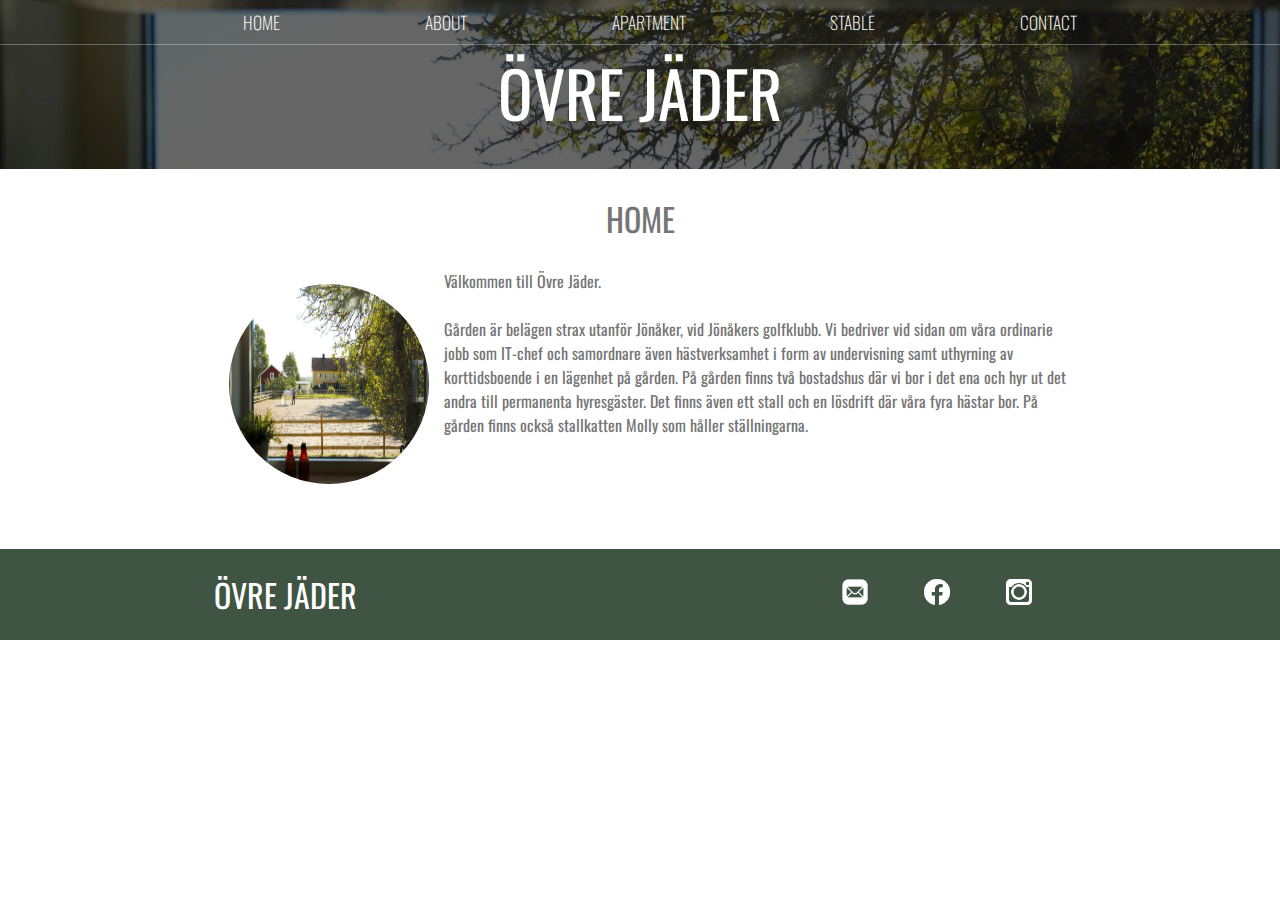
==== index.html @ d7dacacb "Initial commit" ====
<!DOCTYPE html>
<html lang="en">
<head>
    <meta charset="UTF-8">
    <meta http-equiv="X-UA-Compatible" content="IE=edge">
    <meta name="Startsida Övre Jäder" content="Övre Jäders hemsida">
    <meta name="viewport" content="width=device-width, initial-scale=1.0">
    <link rel="stylesheet" href="styles.css"/>

    <title>Övre Jäder | Start</title>
</head>
<body>
    <header class="main-header">
        <nav class="nav main-nav">
            <ul>
                <li><a href="index.html">HOME</a></li>
                <li><a href="about.html">ABOUT</a></li>
                <li><a href="apartment.html">APARTMENT</a></li>
                <li><a href="stable.html">STABLE</a></li>
                <li><a href="contact.html">CONTACT</a></li>

            </ul>
        </nav>
        <h1 class="farmname farmname-large">ÖVRE JÄDER</h1>
    </header>
    <section class="content-section container">
        <h2 class="section-header">HOME</h2>
        <img class="about-farm-image" src="Images/jader.jpg">

        <p>Välkommen till Övre Jäder.<br><br>
            Gården är belägen strax utanför Jönåker, vid Jönåkers golfklubb.
            Vi bedriver vid sidan om våra ordinarie jobb som IT-chef och samordnare även 
            hästverksamhet i form av undervisning samt uthyrning av korttidsboende i en 
            lägenhet på gården. På gården finns två bostadshus där vi bor i det ena och
            hyr ut det andra till permanenta hyresgäster. Det finns även ett stall och en 
            lösdrift där våra fyra hästar bor. På gården finns också stallkatten Molly som
            håller ställningarna.
            <br><br><br><br><br>
        </p>
    </section>

    <footer class="main-footer">
        <div class="container main-footer-container">
        <h3 class="farmname">ÖVRE JÄDER</h3>
        <ul class="nav footer-nav">
            <li>
                <a href="https://gmail.com" target="_blank">
                    <img src="Images/iconmail.png"></li>
                </a>
            <li>
                <a href="https://facebook.com" target="_blank">
                    <img src="Images/iconfacebook.png"></li>
                </a>
            <li>
                <a href="https://instagram.com" target="_blank">
                    <img src="Images/iconinstagram.png"></li>
                </a>
        </ul>
    </div>
    </footer>
</body>
</html>
---- styles.css ----
@import url('https://fonts.googleapis.com/css2?family=Oswald:wght@300&display=swap');

* {
    box-sizing: border-box;
    font-family: Oswald;
    color: #757575;
}

html, body {
    margin: 0;
    padding: 0;
}
.nav ul {
    margin: 0;
}

.nav li {
    display: inline;
}

.nav a {
    display: inline-block;
    padding: .5em;
    color: white;
    text-decoration: none;
}

.nav a:hover {
    background-color: rgba(255, 255, 255, .3);
}

.main-nav {
    text-align: center;
    font-size: 1.1em;
    font-weight: lighter;
    border-bottom: 1px solid rgba(255, 255, 255, .3);
}

.main-nav li {
    padding: 0 5%;
}

.main-header {
    background-color: rgba(0, 0, 0, .6);
    background-image: url(Images/jader.jpg);
    background-blend-mode: multiply;
    background-size: cover;
    padding-bottom: 30px;
}

.farmname {
    text-align: center;
    margin: 0;
    font-size: 2em;
    font-weight: normal;
    font-style: normal;
    color: white;
}

.farmname-large {
    font-size: 4em;
}

.content-section {
    margin: 1em;
}

.container {
    max-width: 900px;
    margin: 0 auto;
    padding: 0 1.5em;
}
.section-header {
    font-weight: normal;
    text-align: center;
    font-size: 2em;
}

.about-farm-image {
    float: left;
    height: 200px;
    width: 200px;
    margin: 15px;
    border-radius: 50%;
}

.main-footer {
    background-color: #3F5442;
    padding: .25em;
}

.main-footer-container {
    display: flex;
    align-items: center;
}

.main-footer-container ul {
    flex-grow: 1;
    text-align: end;
}
.footer-nav li {
    padding: 0 .5em;
}
.footer-nav img {
    width: 30px;
    height: 30px;
}
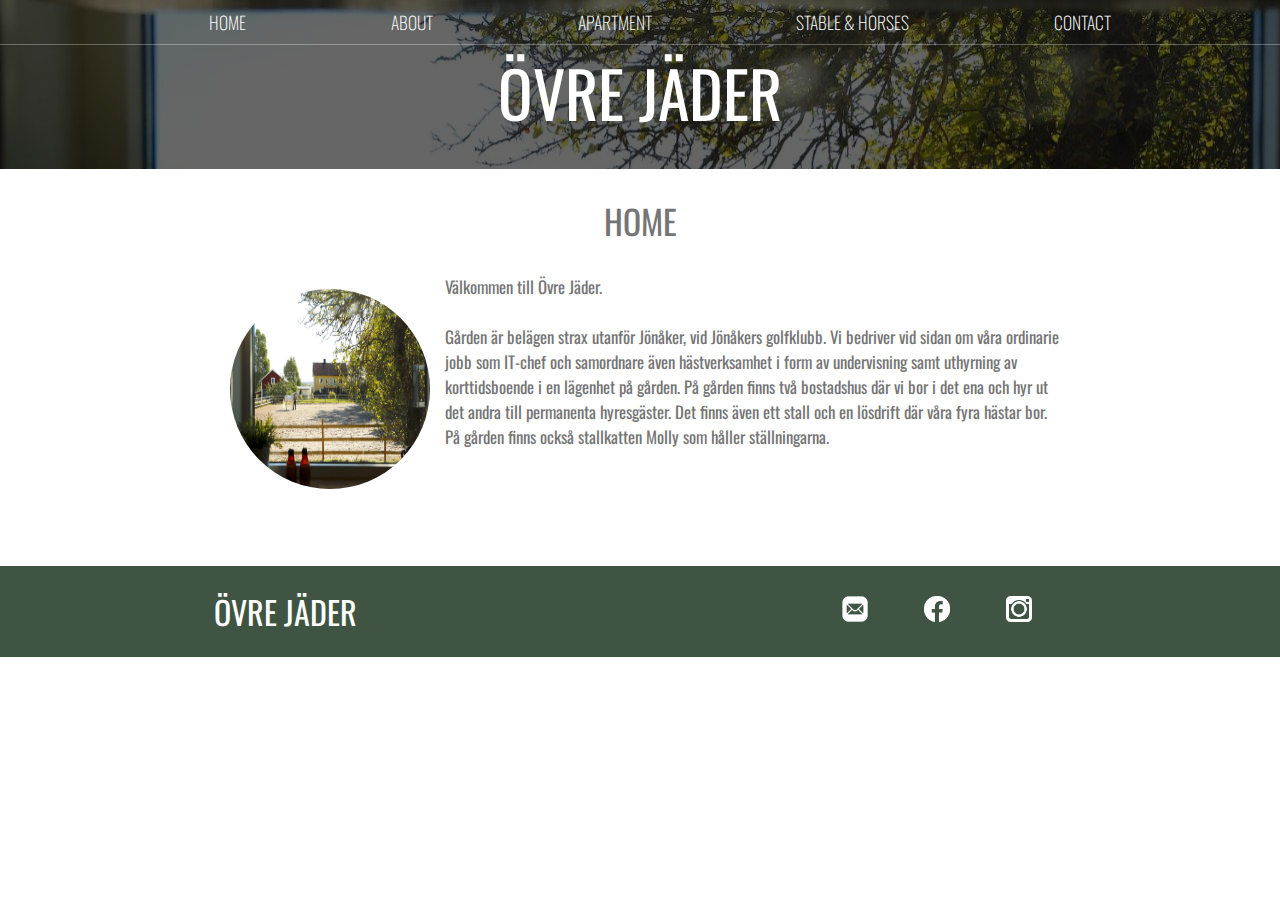
==== commit c5babb16: "add  new design to buttons and more" ====
--- a/index.html
+++ b/index.html
@@ -16,7 +16,7 @@
                 <li><a href="index.html">HOME</a></li>
                 <li><a href="about.html">ABOUT</a></li>
                 <li><a href="apartment.html">APARTMENT</a></li>
-                <li><a href="stable.html">STABLE</a></li>
+                <li><a href="stable.html">STABLE & HORSES</a></li>
                 <li><a href="contact.html">CONTACT</a></li>
 
             </ul>
--- a/styles.css
+++ b/styles.css
@@ -63,6 +63,7 @@
 
 .content-section {
     margin: 1em;
+    font-size: 1.05em;
 }
 
 .container {
@@ -104,4 +105,74 @@
 .footer-nav img {
     width: 30px;
     height: 30px;
-} +} 
+
+/*.newpage-link {
+    text-align: center;    
+}*/
+
+.newpage-link a {
+    padding: 7px;
+    background-color: rgba(63, 84, 66, 0.7);
+    font-size: 1.5em;
+    display: inline;
+    color: white;
+    text-decoration: none;
+}
+.newpage-link a:hover {
+    background-color: rgba(63, 84, 66, 0.3);
+}
+
+.apartment-image {
+    display: inline-block;
+    height: 25vh;
+}
+
+.sendbtn {
+    padding: 7px;
+    width: 200px;
+    border: none;
+    background-color: rgba(63, 84, 66, 0.7);
+    font-size: 1.5em;
+    display: inline;
+    color: white;
+    text-decoration: none;
+}
+
+.sendbtn:hover {
+    background-color: rgba(63, 84, 66, 0.3);
+}
+
+.subnav {
+
+    text-align: center;
+    font-size: 1.1em;
+    font-weight: lighter;
+    border-bottom: 1px solid rgba(255, 255, 255, .3);
+}
+
+.subnav li {
+    display: inline;
+    padding: 0 3%;
+    
+}
+.subnav a {
+    width: 100px;
+    background-color: rgba(63, 84, 66, 0.7);
+    display: inline-block;
+    padding: .5em;
+    color: white;
+    text-decoration: none;
+}
+
+.subnav a:hover {
+    background-color: rgba(63, 84, 66, 0.3);
+}
+
+.inputform {
+    font-size: 1em;
+}
+
+.labelform {
+    font-weight: bold;
+}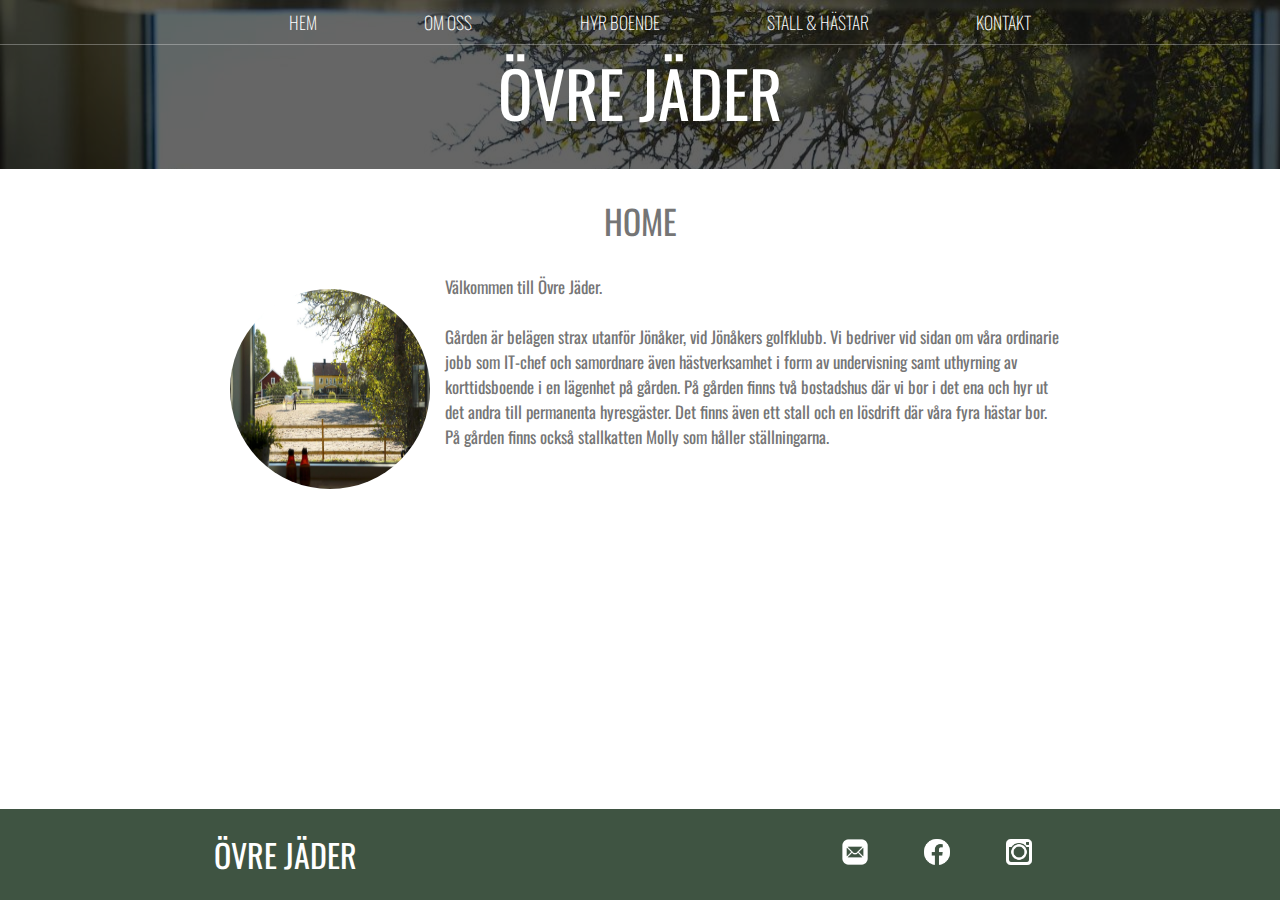
==== commit 1d9d7e92: "add map, pics of horses with link and place footer at bottom" ====
--- a/index.html
+++ b/index.html
@@ -13,11 +13,11 @@
     <header class="main-header">
         <nav class="nav main-nav">
             <ul>
-                <li><a href="index.html">HOME</a></li>
-                <li><a href="about.html">ABOUT</a></li>
-                <li><a href="apartment.html">APARTMENT</a></li>
-                <li><a href="stable.html">STABLE & HORSES</a></li>
-                <li><a href="contact.html">CONTACT</a></li>
+                <li><a href="index.html">HEM</a></li>
+                <li><a href="about.html">OM OSS</a></li>
+                <li><a href="apartment.html">HYR BOENDE</a></li>
+                <li><a href="stable.html">STALL & HÄSTAR</a></li>
+                <li><a href="contact.html">KONTAKT</a></li>
 
             </ul>
         </nav>
--- a/styles.css
+++ b/styles.css
@@ -6,10 +6,15 @@
     color: #757575;
 }
 
-html, body {
+html,
+body {
     margin: 0;
     padding: 0;
+    min-height: 100vh;
+    display: flex;
+    flex-direction: column;
 }
+
 .nav ul {
     margin: 0;
 }
@@ -37,7 +42,7 @@
 }
 
 .main-nav li {
-    padding: 0 5%;
+    padding: 0 3.5%;
 }
 
 .main-header {
@@ -71,6 +76,7 @@
     margin: 0 auto;
     padding: 0 1.5em;
 }
+
 .section-header {
     font-weight: normal;
     text-align: center;
@@ -88,6 +94,7 @@
 .main-footer {
     background-color: #3F5442;
     padding: .25em;
+    margin-top: auto;
 }
 
 .main-footer-container {
@@ -99,17 +106,21 @@
     flex-grow: 1;
     text-align: end;
 }
+
 .footer-nav li {
     padding: 0 .5em;
 }
+
 .footer-nav img {
     width: 30px;
     height: 30px;
-} 
+}
 
-/*.newpage-link {
-    text-align: center;    
-}*/
+
+.apartment-image {
+    display: inline-block;
+    height: 25vh;
+}
 
 .newpage-link a {
     padding: 7px;
@@ -119,60 +130,9 @@
     color: white;
     text-decoration: none;
 }
+
 .newpage-link a:hover {
     background-color: rgba(63, 84, 66, 0.3);
 }
 
-.apartment-image {
-    display: inline-block;
-    height: 25vh;
-}
 
-.sendbtn {
-    padding: 7px;
-    width: 200px;
-    border: none;
-    background-color: rgba(63, 84, 66, 0.7);
-    font-size: 1.5em;
-    display: inline;
-    color: white;
-    text-decoration: none;
-}
-
-.sendbtn:hover {
-    background-color: rgba(63, 84, 66, 0.3);
-}
-
-.subnav {
-
-    text-align: center;
-    font-size: 1.1em;
-    font-weight: lighter;
-    border-bottom: 1px solid rgba(255, 255, 255, .3);
-}
-
-.subnav li {
-    display: inline;
-    padding: 0 3%;
-    
-}
-.subnav a {
-    width: 100px;
-    background-color: rgba(63, 84, 66, 0.7);
-    display: inline-block;
-    padding: .5em;
-    color: white;
-    text-decoration: none;
-}
-
-.subnav a:hover {
-    background-color: rgba(63, 84, 66, 0.3);
-}
-
-.inputform {
-    font-size: 1em;
-}
-
-.labelform {
-    font-weight: bold;
-}